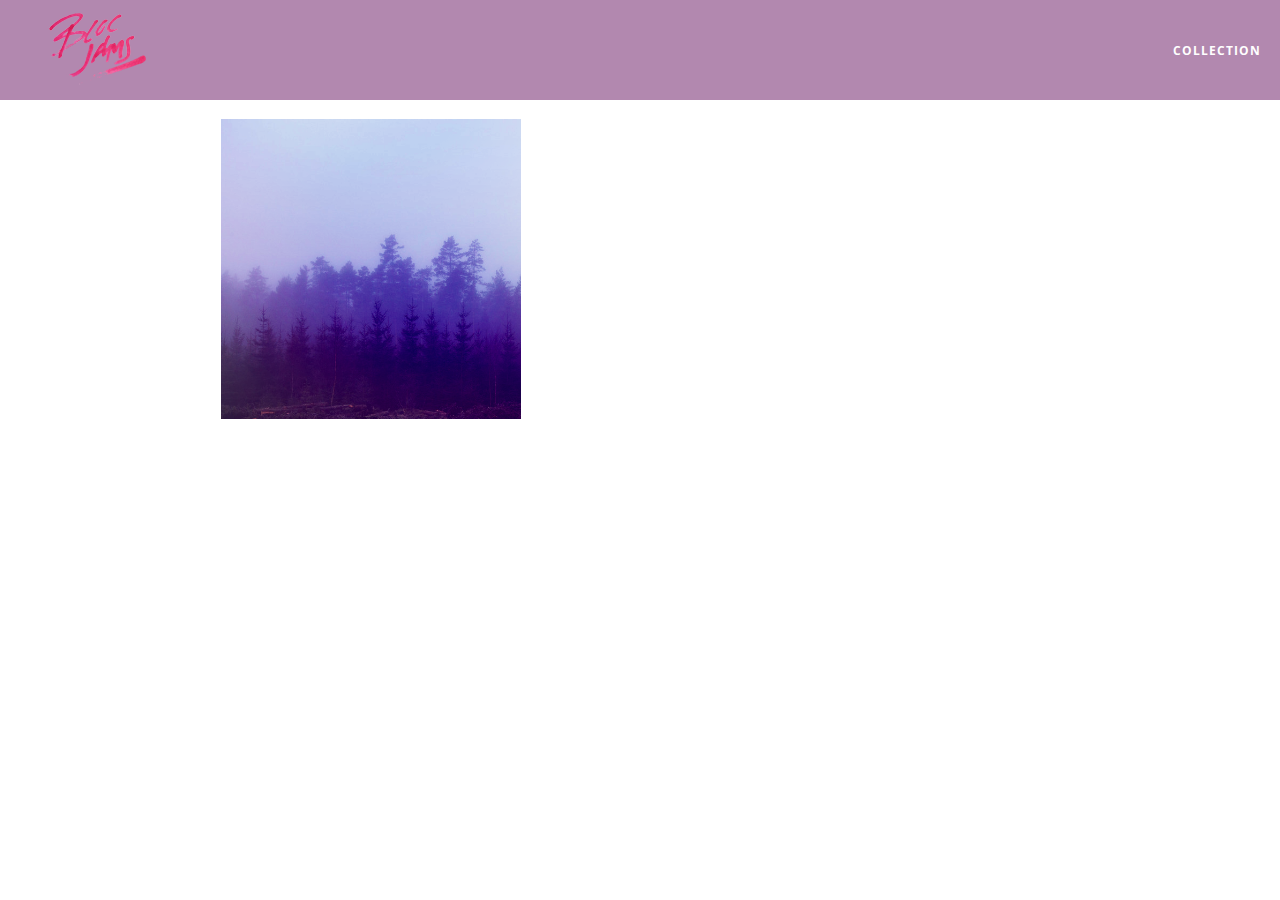
==== album.html @ 00f6f5ae "Checkpoint-6 completed" ====
<!DOCTYPE html>
 <html>
     <head>
         <title>Bloc Jams</title>
         <meta name="viewport" content="width=device-width, initial-scale=1">
         <link rel="stylesheet" type="text/css" href="http://fonts.googleapis.com/css?family=Open+Sans:400,800,600,700,300">
         <link rel="stylesheet" type="text/css" href="http://code.ionicframework.com/ionicons/2.0.1/css/ionicons.min.css">
         <link rel="stylesheet" type="text/css" href="styles/normalize.css">
         <link rel="stylesheet" type="text/css" href="styles/main.css">
         <link rel="stylesheet" type="text/css" href="styles/album.css">
     </head>
     <body class="album">
         <nav class="navbar"> <!-- nav bar -->
             <a href="index.html"  class="logo">
                 <img src="assets/images/bloc_jams_logo.png" alt="bloc jams logo">
             </a>
             <div class="links-container">
                 <a href="collection.html" class="navbar-link">collection</a>
             </div>
         </nav>
                  
         <main class="album-view container narrow">
             <section class="clearfix">
                 <div class="column half">
                     <img src="assets/images/album_covers/01.png" class="album-cover-art">
                 </div>
                 <div class="album-view-details column half">
                     <h2 class="album-view-title">The Colors</h2>
                     <h3 class="album-view-artist">Pablo Picasso</h3>
                     <h5 class="album-view-release-info">1909 Spanish Records</h5>
                 </div>
             </section>
             <table class="album-view-song-list">
                 <tr class="album-view-song-item">
                     <td class="song-item-number">1</td>
                     <td class="song-item-title">Blue</td>
                     <td class="song-item-duration">X:XX</td>
                 </tr>
                 <tr class="album-view-song-item">
                     <td class="song-item-number">2</td>
                     <td class="song-item-title">Red</td>
                     <td class="song-item-duration">X:XX</td>
                 </tr>
                 <tr class="album-view-song-item">
                     <td class="song-item-number">3</td>
                     <td class="song-item-title">Green</td>
                     <td class="song-item-duration">X:XX</td>
                 </tr>
                 <tr class="album-view-song-item">
                     <td class="song-item-number">4</td>
                     <td class="song-item-title">Purple</td>
                     <td class="song-item-duration">X:XX</td>
                 </tr>
                 <tr class="album-view-song-item">
                     <td class="song-item-number">5</td>
                     <td class="song-item-title">Black</td>
                     <td class="song-item-duration">X:XX</td>
                 </tr>
             </table>
         </main>
     </body>
 </html>
---- styles/main.css ----
*, *::before, *::after {
     -moz-box-sizing: border-box;
     -webkit-box-sizing: border-box;
     box-sizing: border-box;
 } 

html {
     height: 100%; /* makes sure our HTML takes up 100% of the browser window */
     font-size: 100%;
 }
 
 body {
     font-family: 'Open Sans'; /* sets our font to the "Open Sans" typeface */
     color: white;             /* sets the text color to white */
     min-height: 100%;         /* says the height of the body must be, at minimum, 100% of the window */
 }



 .navbar {
     position: relative;
     padding: 0.5rem;
     /* #1 */
     background-color: rgba(101,18,95,0.5);
     /* #2 */
     z-index: 1;
 }
 
 .navbar .logo {
     position: relative; /* positioning will be explained in a resource */
     left: 2rem;
     cursor: pointer;  /* produces the finger-pointer icon when you hover over the logo */
 }
 
 .navbar .links-container {
     display: table;
     position: absolute;
     top: 0;
     right: 0;
     height: 100px;
     color: white;
     /* #3 */
     text-decoration: none;
 }
 
 .links-container .navbar-link {
     display: table-cell;
     position: relative;
     height: 100%;
     padding-left: 1rem;
     padding-right: 1rem;
     /* #4 */
     vertical-align: middle;
     color: white;
     font-size: 0.625rem;
     letter-spacing: 0.05rem;
     font-weight: 700;
     text-transform: uppercase;
     /* #3 */
     text-decoration: none;
     cursor: pointer;
 }
 
   /* #5 */
 .links-container .navbar-link:hover {
     color: rgb(233,50,117);
 }
 .container {
     margin: 0 auto;
     max-width: 64rem;
 }

 .container.narrow {
     max-width: 56rem;
 }
 
 /* Medium and small screens (640px) */
 @media (min-width: 640px) {
      html { font-size: 112%; }
     
     .column {
         float: left;
         padding-left: 1rem;
         padding-right: 1rem;
     }
     
     .column.full { width: 100%; }
     .column.two-thirds { width: 66.7%; }
     .column.half { width: 50%; }
     .column.third { width: 33.3%; }
     .column.fourth { width: 25%; }
     .column.flow-opposite { float: right; }  
 }
 
 /* Large screens (1024px) */
 @media (min-width: 1024px) {
     html { font-size: 120%; }
 }
.clearfix::before,
.clearfix::after {
   content: " ";
   display: table;
}

.clearfix::after {
   clear: both;
}
---- styles/album.css ----
body.album {
     background-image: url(../assets/images/blurred_backgrounds/blur_bg_3.jpg);
     background-repeat: no-repeat;
     background-attachment: fixed;
     background-position: center center;
     background-size: cover;
 }
 
 .album-cover-art {
     position: relative;
     left: 20%;
     margin-top: 1rem;
     width: 60%;
 }
 
 .album-view-details {
     position: relative;
     top: 1.5rem;
     padding: 1rem;
 }
 
 .album-view-details .album-view-title {
     font-weight: 300;
     font-size: 2rem;
 }
 
 .album-view-details .album-view-artist {
     font-weight: 300;
     font-size: 1.5rem;
 }
 
 .album-view-details .album-view-release-info {
     font-weight: 300;
     font-size: 0.75rem;
 }

.album-view-song-list {
     width: 90%;
     margin: 1.5rem auto;
     font-weight: 300;
     font-size: 0.75em;
     border-collapse: collapse;
 }
 
 .album-view-song-item {
     height: 3rem;
     /* #1 */
     border-bottom: 1px solid rgba(255,255,255,0.5);
 }
 
 .song-item-number {
     width: 5%;
 }
 
 .song-item-title {
     width: 85%;
 }
 
 .song-item-duration {
     width: 5%;
 }

 /* #2 */
 @media (max-width: 640px) and (min-width: 320px) {
     .album-view-details {
         text-align: center;
     }
     
     .album-view-title {
         margin-top: 0;   
     }
 }
 
 /* #3 */
 @media (max-width: 1024px) and (min-width: 320px) {
    .album-view-song-list {
         position: relative;
         top: 1rem;
         width: 80%;
         margin: auto;
     }
 }
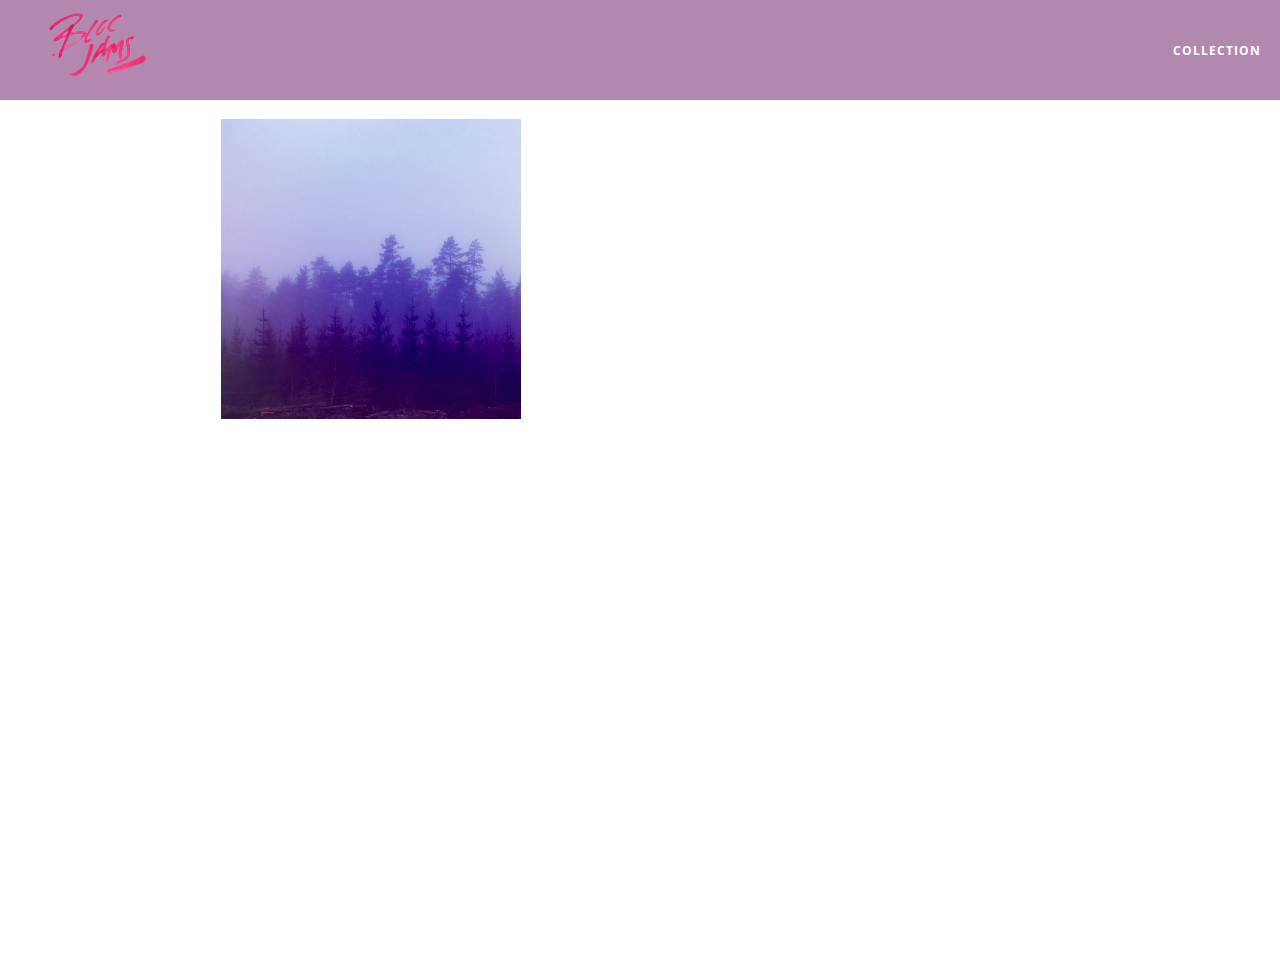
==== commit 554910ff: "Checkpoint-15 completed" ====
--- a/album.html
+++ b/album.html
@@ -8,6 +8,7 @@
          <link rel="stylesheet" type="text/css" href="styles/normalize.css">
          <link rel="stylesheet" type="text/css" href="styles/main.css">
          <link rel="stylesheet" type="text/css" href="styles/album.css">
+         <link rel="stylesheet" type="text/css" href="styles/player_bar.css">
      </head>
      <body class="album">
          <nav class="navbar"> <!-- nav bar -->
@@ -31,32 +32,43 @@
                  </div>
              </section>
              <table class="album-view-song-list">
-                 <tr class="album-view-song-item">
-                     <td class="song-item-number">1</td>
-                     <td class="song-item-title">Blue</td>
-                     <td class="song-item-duration">X:XX</td>
-                 </tr>
-                 <tr class="album-view-song-item">
-                     <td class="song-item-number">2</td>
-                     <td class="song-item-title">Red</td>
-                     <td class="song-item-duration">X:XX</td>
-                 </tr>
-                 <tr class="album-view-song-item">
-                     <td class="song-item-number">3</td>
-                     <td class="song-item-title">Green</td>
-                     <td class="song-item-duration">X:XX</td>
-                 </tr>
-                 <tr class="album-view-song-item">
-                     <td class="song-item-number">4</td>
-                     <td class="song-item-title">Purple</td>
-                     <td class="song-item-duration">X:XX</td>
-                 </tr>
-                 <tr class="album-view-song-item">
-                     <td class="song-item-number">5</td>
-                     <td class="song-item-title">Black</td>
-                     <td class="song-item-duration">X:XX</td>
-                 </tr>
              </table>
          </main>
+        <section class="player-bar">
+             <div class="container">
+                 <div class="control-group main-controls">
+                     <a class="previous">
+                         <span class="ion-skip-backward"></span>
+                     </a>
+                     <a class="play-pause">
+                         <span class="ion-play"></span>
+                     </a>
+                     <a class="next">
+                         <span class="ion-skip-forward"></span>
+                     </a>
+                 </div>
+                 <div class="control-group currently-playing">
+                     <h2 class="song-name">My dumb song</h2>
+                         <div class="seek-control">
+                         <div class="seek-bar">
+                             <div class="fill"></div>
+                             <div class="thumb"></div>
+                         </div>
+                         <div class="current-time">2:30</div>
+                         <div class="total-time">4:45</div>
+                     </div>
+                     <h2 class="artist-song-mobile">My dumb song - Fallout Boy</h2>
+                     <h3 class="artist-name">Fallout Boy</h3>
+                 </div>
+                 <div class="control-group volume">
+                     <span class="ion-volume-high icon"></span>
+                     <div class="seek-bar">
+                         <div class="fill"></div>
+                         <div class="thumb"></div>
+                     </div>
+                 </div>
+             </div>
+         </section>
+         <script src="scripts/album.js"></script>
      </body>
  </html>--- a/styles/album.css
+++ b/styles/album.css
@@ -4,6 +4,7 @@
      background-attachment: fixed;
      background-position: center center;
      background-size: cover;
+     padding-bottom: 200px;
  }
  
  .album-cover-art {
@@ -50,6 +51,7 @@
  
  .song-item-number {
      width: 5%;
+     min-width: 30px;
  }
  
  .song-item-title {
@@ -58,6 +60,27 @@
  
  .song-item-duration {
      width: 5%;
+ }
+
+ .album-song-button {
+     text-align: center;
+     font-size: 14px;
+     background-color: white;
+     color: rgb(210, 40, 123);
+     border-radius: 50% 50%;
+     display: inline-block;
+     width: 28px;
+     height: 28px;
+ }
+ 
+ .album-song-button:hover {
+     cursor: pointer;
+     color: white;
+     background-color: rgb(210, 40, 123);
+ }
+ 
+ .album-song-button span {
+     line-height: 28px;
  }
 
  /* #2 */
--- a/styles/player_bar.css
+++ b/styles/player_bar.css
@@ -0,0 +1,186 @@
+ .player-bar {
+     position: fixed;
+     bottom: 0;
+     left: 0;
+     right: 0;
+     height: 200px;
+     background-color: rgba(255, 255, 255, 0.3);
+     z-index: 100;
+ }
+ 
+ .player-bar a {
+     font-size: 1.1rem;
+     vertical-align: middle;
+ }
+ 
+ .player-bar a,
+ .player-bar a:hover {
+     color: white;
+     cursor: pointer;
+     text-decoration: none;
+ }
+ 
+ .player-bar .container {
+     display: table;
+     padding: 0;
+     width: 90%;
+     min-height: 100%;
+ }
+ 
+ .player-bar .control-group {
+     display: table-cell;
+     vertical-align: middle;
+ }
+ 
+ .player-bar .main-controls {
+     width: 25%;
+     text-align: left;
+     padding-right: 1rem;
+ }
+ 
+
+ .player-bar .main-controls .previous {
+     margin-right: 16.5%;
+ }
+ 
+ .player-bar .main-controls .play-pause {
+     margin-right: 15%;
+     font-size: 1.6rem;
+ }
+
+ .player-bar .currently-playing {
+     width: 50%;
+     text-align: center;
+     position: relative;
+ }
+
+ .player-bar .currently-playing .song-name,
+ .player-bar .currently-playing .artist-name,
+ .player-bar .currently-playing .artist-song-mobile {
+     text-align: center;
+     font-size: 0.75rem;
+     margin: 0;
+     position: absolute;
+     width: 100%;
+     font-weight: 300;
+ }
+ 
+ .player-bar .currently-playing .song-name,
+ .player-bar .currently-playing .artist-song-mobile {
+     top: 1.1rem;
+ }
+ 
+ .player-bar .currently-playing .artist-name {
+     bottom: 1.1rem;
+ }
+ 
+ .player-bar .currently-playing .artist-song-mobile {
+     display: none;
+ }
+
+ .seek-control {
+     position: relative;
+     font-size: 0.8rem;
+ }
+ 
+ .seek-control .current-time {
+     position: absolute;
+     top: 0.5rem;
+ }
+ 
+ .seek-control .total-time {
+     position: absolute;
+     right: 0;
+     top: 0.5rem;
+ }
+ 
+ .seek-bar {
+     height: 0.25rem;
+     background-color: rgba(255, 255, 255, 0.3);
+     border-radius: 2px;
+     position: relative;
+     cursor: pointer;
+ }
+ 
+ .seek-bar .fill {
+     background-color: white;
+     width: 36%;
+     height: 0.25rem;
+     border-radius: 2px;
+ }
+ 
+ .seek-bar .thumb {
+     position: absolute;
+     height: 0.5rem;
+     width: 0.5rem;
+     background-color: white;
+     left: 36%;
+     top: 50%;
+     /* #1 */
+     margin-left: -0.25rem;
+     margin-top: -0.25rem;
+     border-radius: 50%;
+     cursor: pointer;
+     -webkit-transition: all 100ms ease-in-out;
+        -moz-transition: all 100ms ease-in-out;
+             transition: all 100ms ease-in-out;
+ }
+ 
+ .seek-bar:hover .thumb {
+     width: 1.1rem;
+     height: 1.1rem;
+     margin-top: -0.5rem;
+     margin-left: -0.5rem;
+ }
+ 
+ .player-bar .volume {
+     width: 25%;
+     text-align: right;
+ }
+
+ .player-bar .volume .icon {
+     font-size: 1.1rem;
+     display: inline-block;
+     vertical-align: middle;
+ }
+ 
+ .player-bar .volume .seek-bar {
+     display: inline-block;
+     width: 5.75rem;
+     vertical-align: middle;
+ }
+
+ @media (max-width: 640px) {
+     .player-bar {
+         padding: 1rem;
+         background-color: rgba(0,0,0,0.6);
+     }
+ 
+     .player-bar .main-controls,
+     .player-bar .currently-playing,
+     .player-bar .volume {
+         display: block;
+         margin: 0 auto;
+         padding: 0;
+         width: 100%;
+         text-align: center;
+     }
+     
+     .player-bar .main-controls,
+     .player-bar .volume {
+         min-height: 3.5rem;
+     }
+     
+     .player-bar .currently-playing {
+         min-height: 2.5rem;
+     }
+      
+     .player-bar .artist-name,
+     .player-bar .song-name {
+         display: none;
+     }
+ 
+     .player-bar .currently-playing .artist-song-mobile {
+         display: block;
+     }
+ }